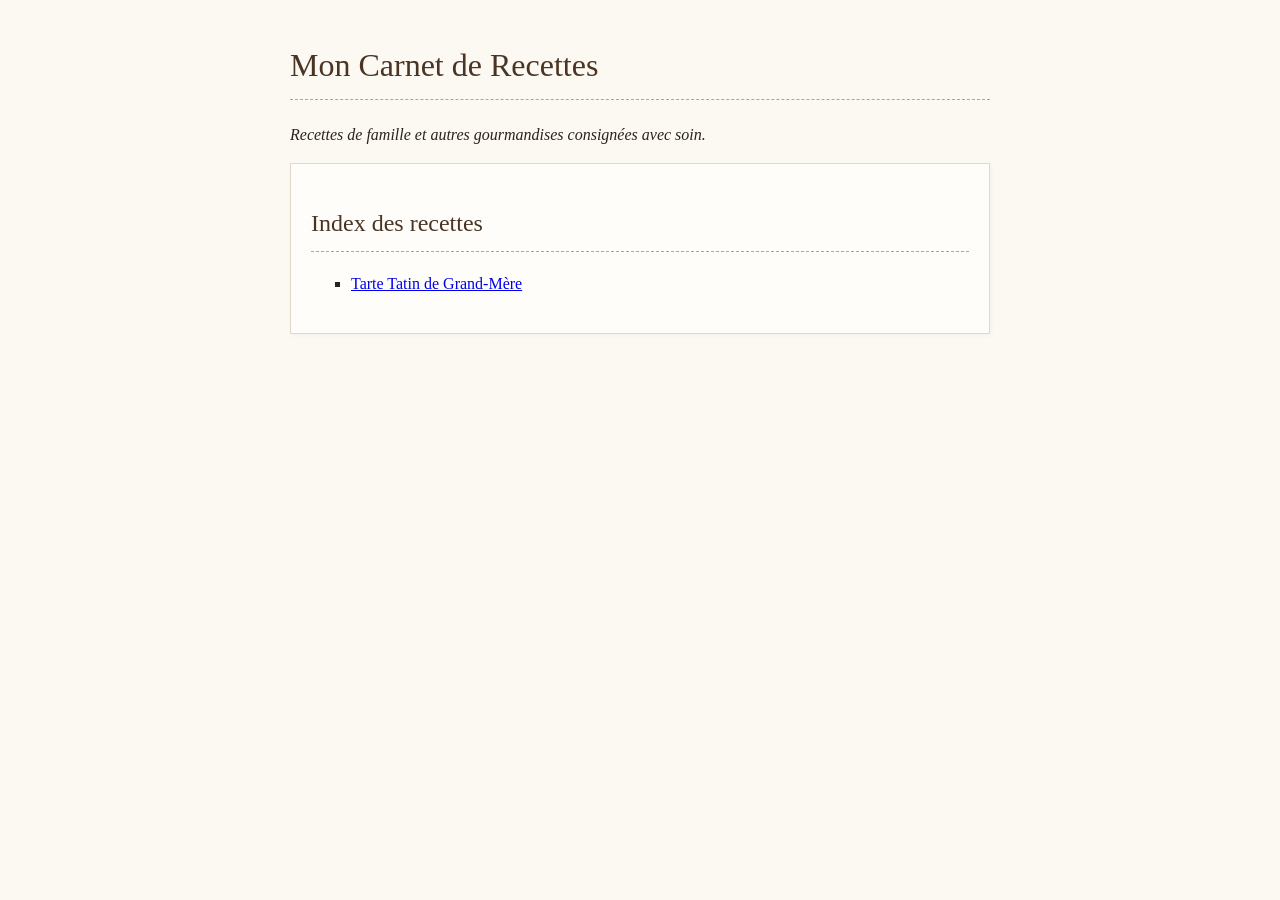
==== index.html @ cad48f90 "Create index.html" ====
<!DOCTYPE html>
<html lang="fr">
<head>
    <meta charset="UTF-8">
    <title>Mon Carnet de Recettes</title>
    <link rel="stylesheet" href="assets/style.css">
</head>
<body>
    <h1>Mon Carnet de Recettes</h1>
    <p><em>Recettes de famille et autres gourmandises consignées avec soin.</em></p>

    <div class="recette-card">
        <h2>Index des recettes</h2>
        <ul>
            <li><a href="recipes/tarte-tatin.html">Tarte Tatin de Grand-Mère</a></li>
            <!-- Tu ajouteras tes prochaines recettes ici -->
        </ul>
    </div>
</body>
</html>
---- assets/style.css ----
body {
    background-color: #fcf8f2; /* Couleur papier vieilli / parchemin */
    color: #2c221e;
    font-family: "Georgia", "Times New Roman", serif;
    max-width: 700px;
    margin: 40px auto;
    padding: 0 20px;
    line-height: 1.6;
}

h1, h2 {
    font-weight: normal;
    border-bottom: 1px dashed #b5a48b;
    padding-bottom: 8px;
    color: #4a3525;
}

ul {
    list-style-type: square;
}

.recette-card {
    background: #fffdf9;
    border: 1px solid #e3d7c8;
    padding: 20px;
    margin-bottom: 20px;
    box-shadow: 2px 2px 5px rgba(0,0,0,0.03);
}
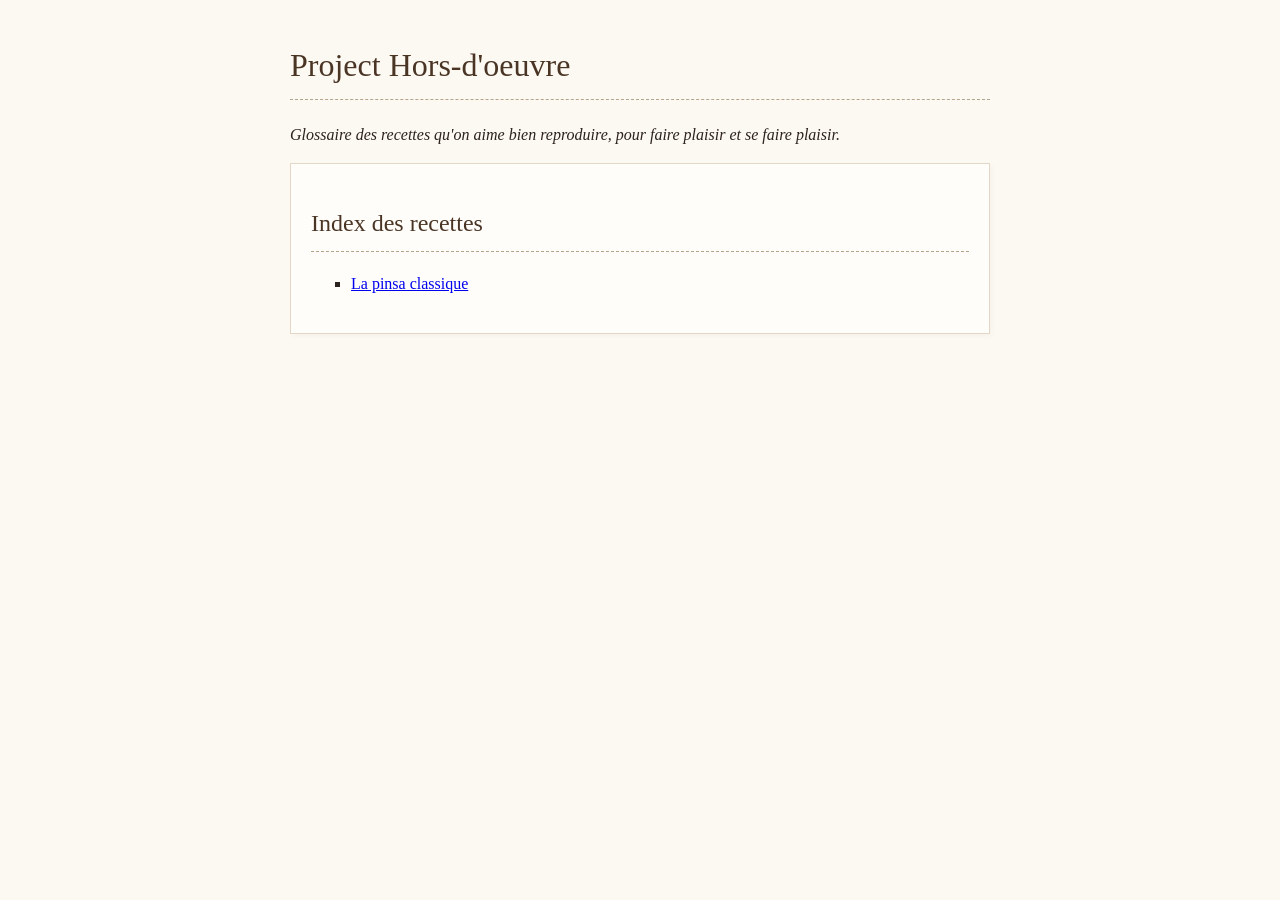
==== commit b4315f03: "Update index.html" ====
--- a/index.html
+++ b/index.html
@@ -2,17 +2,17 @@
 <html lang="fr">
 <head>
     <meta charset="UTF-8">
-    <title>Mon Carnet de Recettes</title>
+    <title>Project Hors-D'oeuvre</title>
     <link rel="stylesheet" href="assets/style.css">
 </head>
 <body>
-    <h1>Mon Carnet de Recettes</h1>
-    <p><em>Recettes de famille et autres gourmandises consignées avec soin.</em></p>
+    <h1>Project Hors-d'oeuvre</h1>
+    <p><em>Glossaire des recettes qu'on aime bien reproduire, pour faire plaisir et se faire plaisir.</em></p>
 
     <div class="recette-card">
         <h2>Index des recettes</h2>
         <ul>
-            <li><a href="recipes/tarte-tatin.html">Tarte Tatin de Grand-Mère</a></li>
+            <li><a href="recipes/pinsa-classique.html">La pinsa classique</a></li>
             <!-- Tu ajouteras tes prochaines recettes ici -->
         </ul>
     </div>
